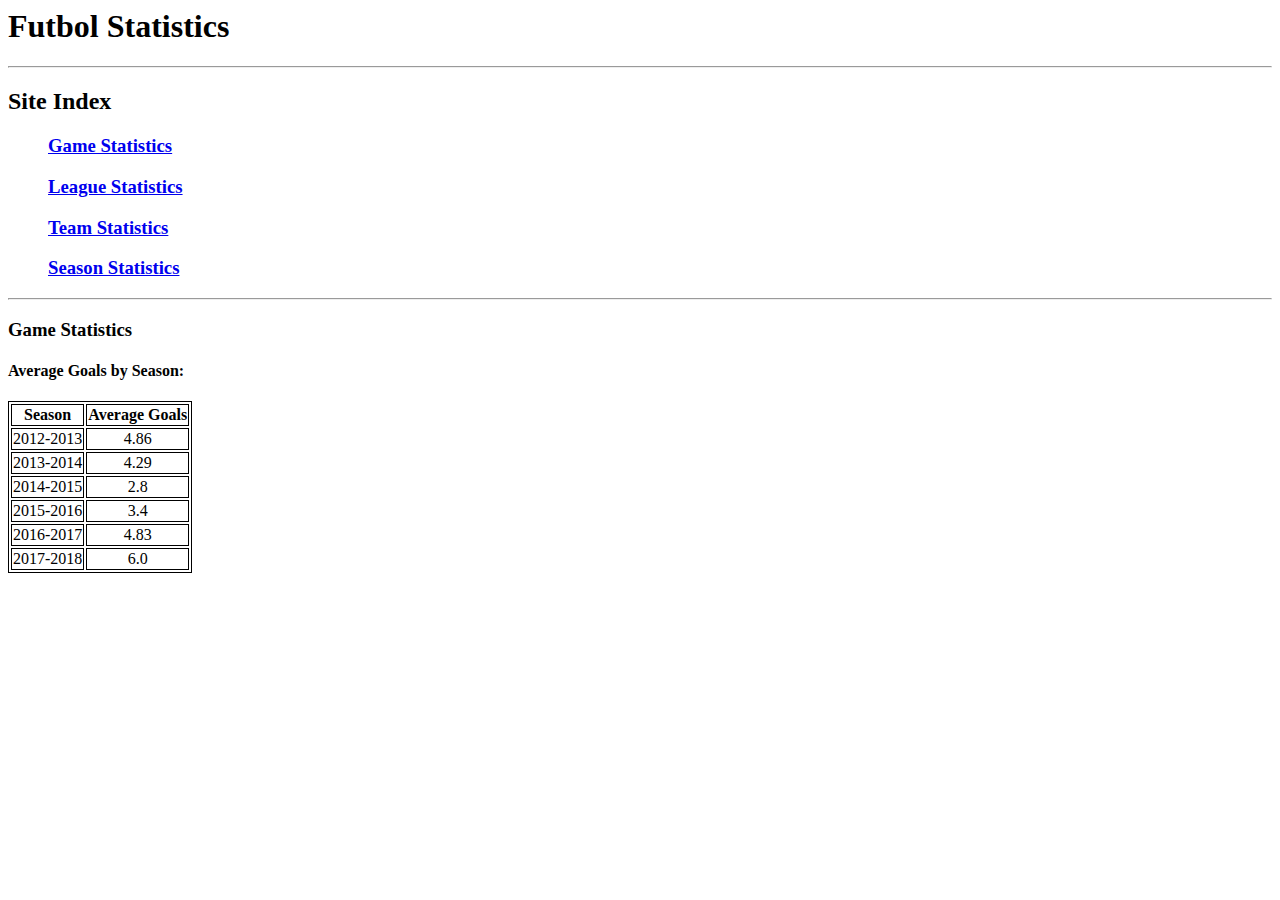
==== site/game_stats.html @ e11ffc28 "Create pages for each module and links between them" ====
<html lang="en-US">
        <head>
          <meta charset = "UTF-8">
          <title>Futbol Statistics</title>
          <link rel="stylesheet" href="stylesheet.css" />
        </head>

        <body>
          <h1>Futbol Statistics</h1>
          <hr>

          <h2>Site Index</h2>
          <ul>
            <h3><a href="game_stats.html">Game Statistics</a></h3>
            <h3><a href="league_stats.html">League Statistics</a></h3>
            <h3><a href="team_stats.html">Team Statistics</a></h3>
            <h3><a href="season_stats.html">Season Statistics</a></h3>
          </ul>
          <hr>

          <h3>Game Statistics</h3>

          <h4>Average Goals by Season:</h4>
          <table>
            <tr>
              <th>Season</th>
              <th>Average Goals</th>
            </tr>
            
              <tr>
                <td>2012-2013</td>
                <td>4.86</td>
              </tr>
            
              <tr>
                <td>2013-2014</td>
                <td>4.29</td>
              </tr>
            
              <tr>
                <td>2014-2015</td>
                <td>2.8</td>
              </tr>
            
              <tr>
                <td>2015-2016</td>
                <td>3.4</td>
              </tr>
            
              <tr>
                <td>2016-2017</td>
                <td>4.83</td>
              </tr>
            
              <tr>
                <td>2017-2018</td>
                <td>6.0</td>
              </tr>
            
          </table>

        </body>
      </html>
---- site/stylesheet.css ----
table, th, td {
  border: 1px solid black;
  text-align: center;
}
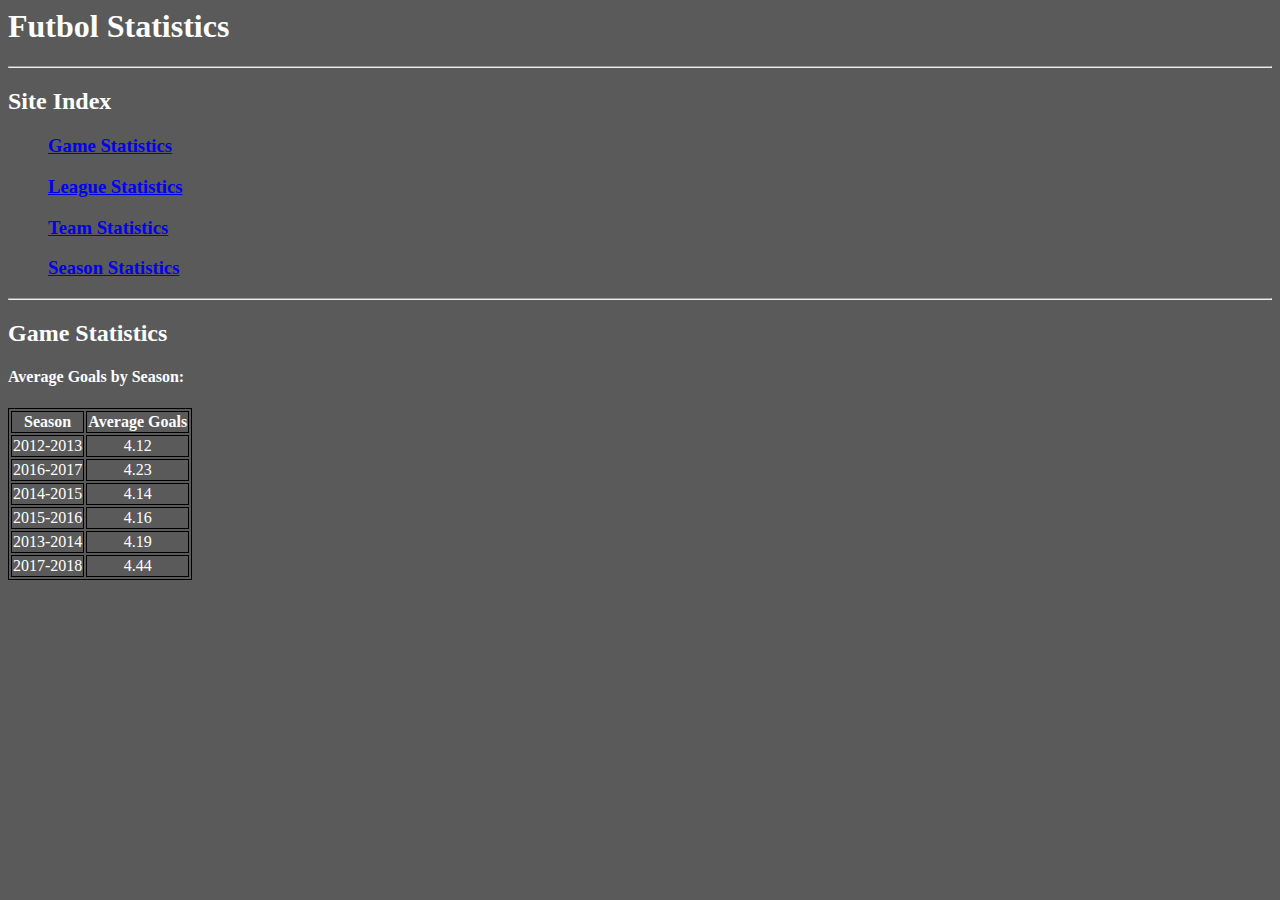
==== commit 4855fcc8: "Add tables to team statistics page of website" ====
--- a/site/game_stats.html
+++ b/site/game_stats.html
@@ -19,7 +19,7 @@
           </ul>
           <hr>
 
-          <h3>Game Statistics</h3>
+          <h2>Game Statistics</h2>
 
           <h4>Average Goals by Season:</h4>
           <table>
@@ -30,32 +30,32 @@
             
               <tr>
                 <td>2012-2013</td>
-                <td>4.86</td>
+                <td>4.12</td>
+              </tr>
+            
+              <tr>
+                <td>2016-2017</td>
+                <td>4.23</td>
+              </tr>
+            
+              <tr>
+                <td>2014-2015</td>
+                <td>4.14</td>
+              </tr>
+            
+              <tr>
+                <td>2015-2016</td>
+                <td>4.16</td>
               </tr>
             
               <tr>
                 <td>2013-2014</td>
-                <td>4.29</td>
-              </tr>
-            
-              <tr>
-                <td>2014-2015</td>
-                <td>2.8</td>
-              </tr>
-            
-              <tr>
-                <td>2015-2016</td>
-                <td>3.4</td>
-              </tr>
-            
-              <tr>
-                <td>2016-2017</td>
-                <td>4.83</td>
+                <td>4.19</td>
               </tr>
             
               <tr>
                 <td>2017-2018</td>
-                <td>6.0</td>
+                <td>4.44</td>
               </tr>
             
           </table>
--- a/site/stylesheet.css
+++ b/site/stylesheet.css
@@ -2,3 +2,12 @@
   border: 1px solid black;
   text-align: center;
 }
+
+th {
+  font-weight: 900;
+}
+
+body {
+  background-color: rgb(90, 90, 90);
+  color: white;
+}
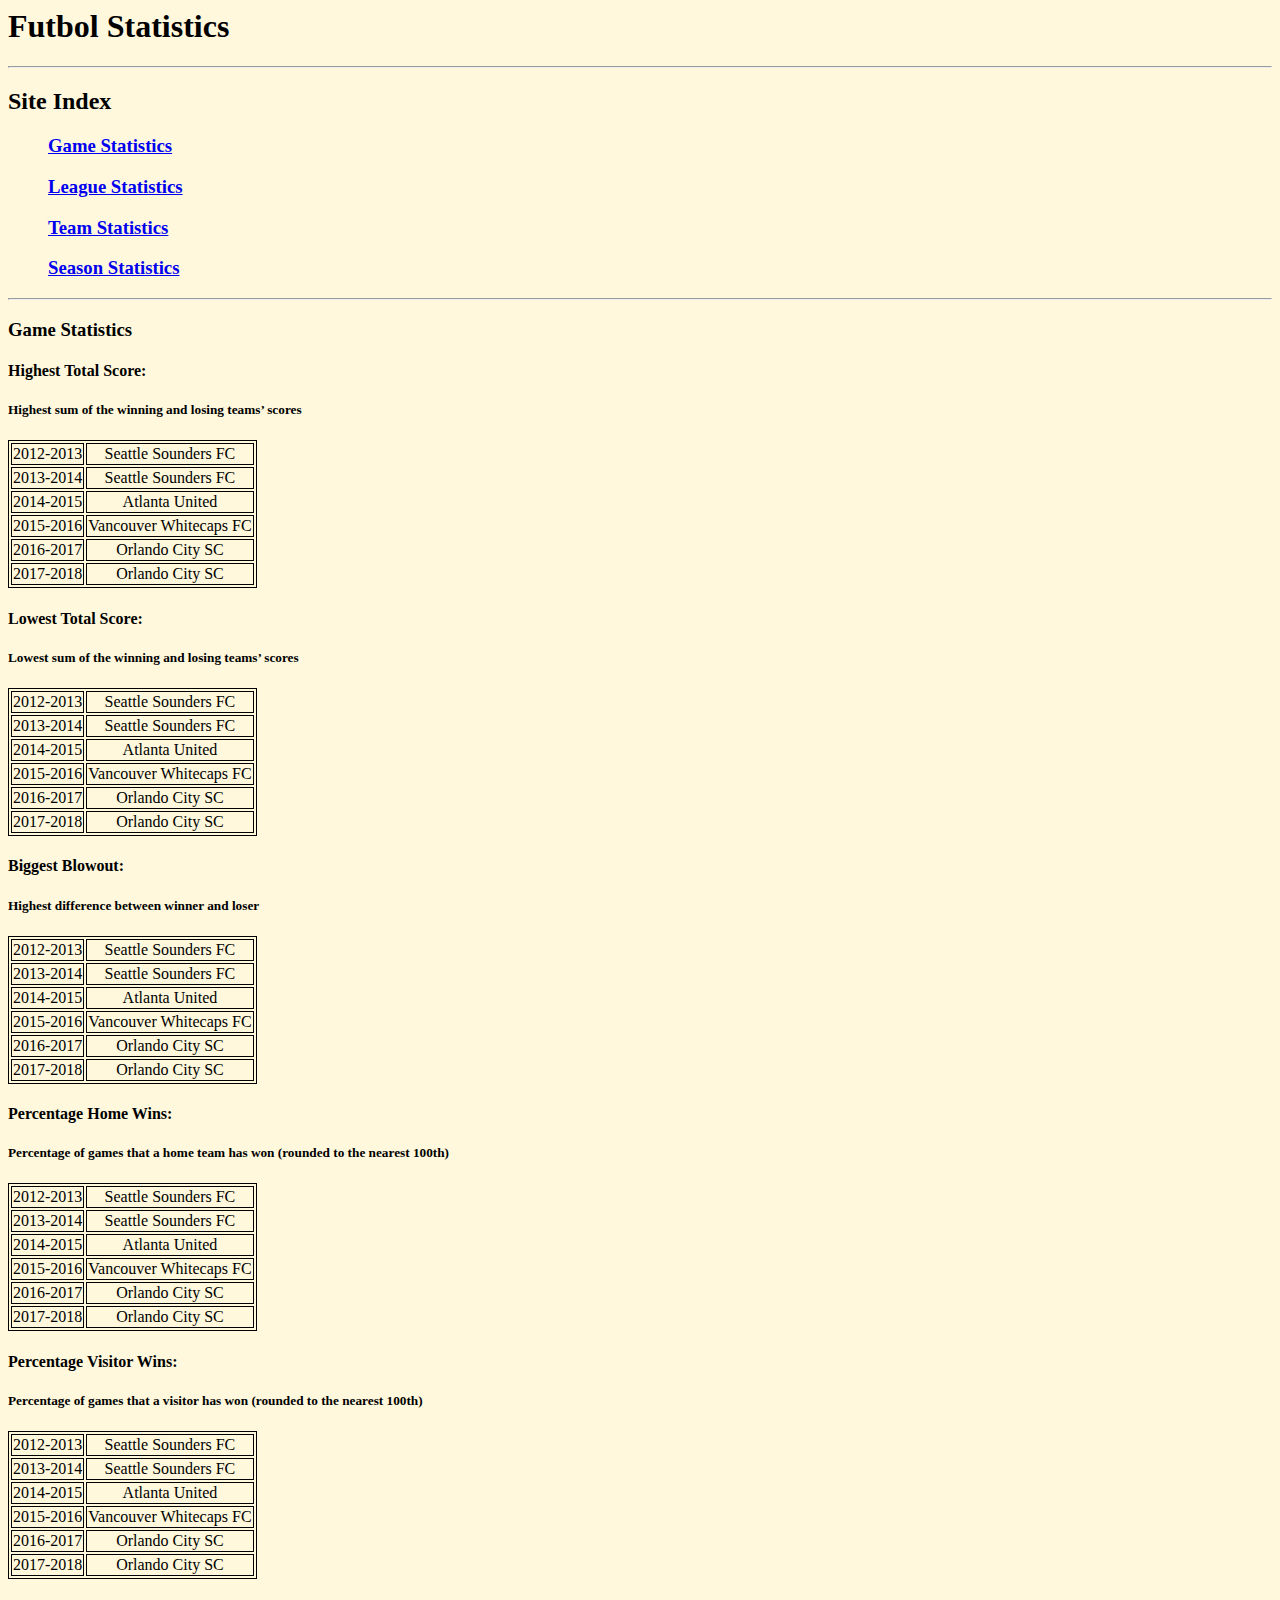
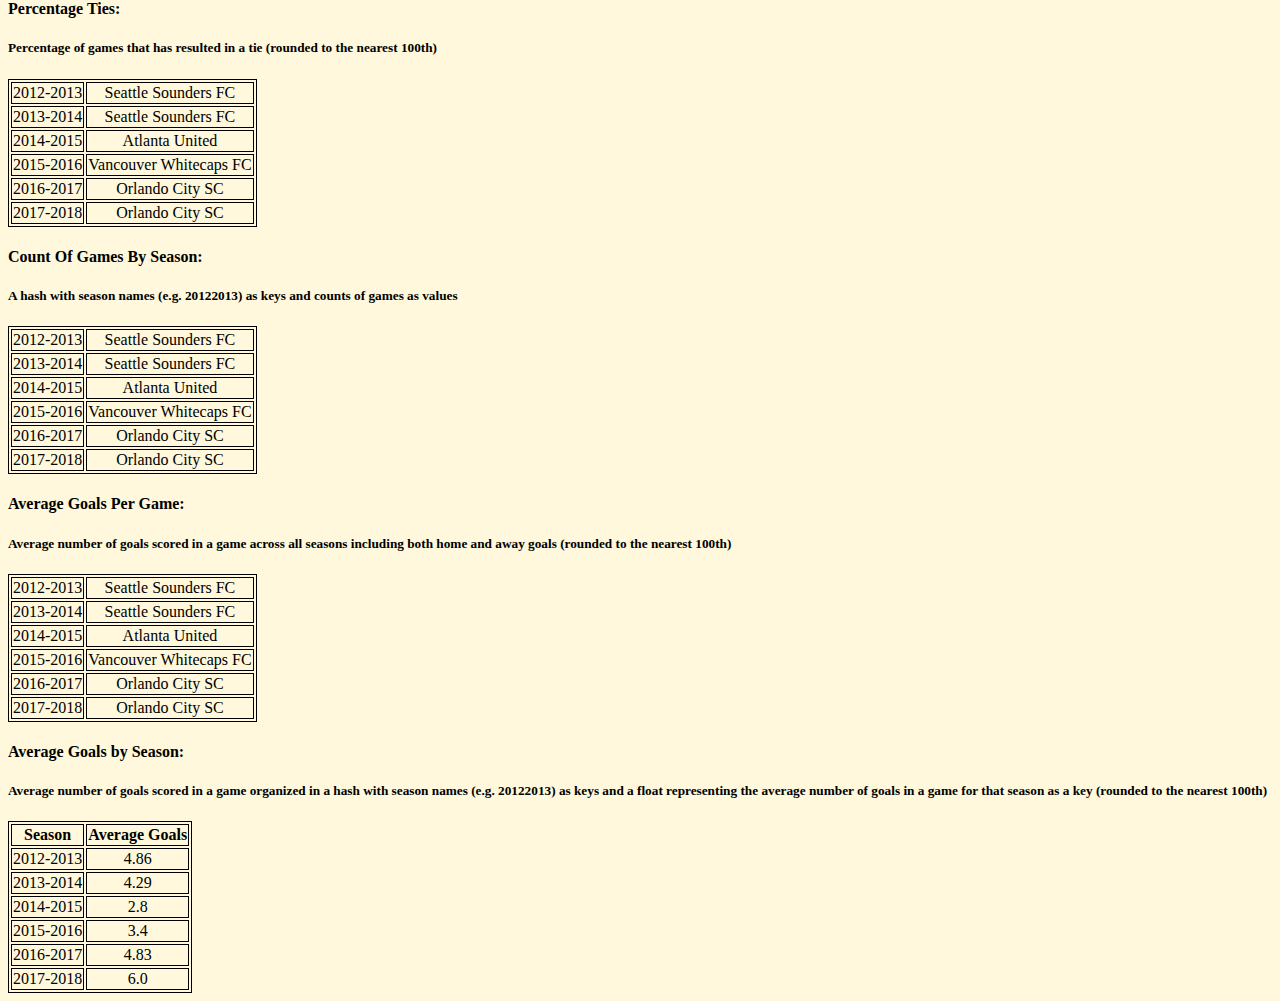
==== commit f62f62a2: "Add tables for game stats but the data is useless" ====
--- a/site/game_stats.html
+++ b/site/game_stats.html
@@ -19,9 +19,297 @@
           </ul>
           <hr>
 
-          <h2>Game Statistics</h2>
+          <h3>Game Statistics</h3>
+          <h4>Highest Total Score:</h4>
+          <h5>Highest sum of the winning and losing teams’ scores</h5>
+          <table>
+          
+            <tr>
+              <td>2012-2013</td>
+              <td>Seattle Sounders FC</td>
+            </tr>
+          
+            <tr>
+              <td>2013-2014</td>
+              <td>Seattle Sounders FC</td>
+            </tr>
+          
+            <tr>
+              <td>2014-2015</td>
+              <td>Atlanta United</td>
+            </tr>
+          
+            <tr>
+              <td>2015-2016</td>
+              <td>Vancouver Whitecaps FC</td>
+            </tr>
+          
+            <tr>
+              <td>2016-2017</td>
+              <td>Orlando City SC</td>
+            </tr>
+          
+            <tr>
+              <td>2017-2018</td>
+              <td>Orlando City SC</td>
+            </tr>
+          
+          </table>
+
+          <h4>Lowest Total Score:</h4>
+          <h5>Lowest sum of the winning and losing teams’ scores</h5>
+          <table>
+          
+            <tr>
+              <td>2012-2013</td>
+              <td>Seattle Sounders FC</td>
+            </tr>
+          
+            <tr>
+              <td>2013-2014</td>
+              <td>Seattle Sounders FC</td>
+            </tr>
+          
+            <tr>
+              <td>2014-2015</td>
+              <td>Atlanta United</td>
+            </tr>
+          
+            <tr>
+              <td>2015-2016</td>
+              <td>Vancouver Whitecaps FC</td>
+            </tr>
+          
+            <tr>
+              <td>2016-2017</td>
+              <td>Orlando City SC</td>
+            </tr>
+          
+            <tr>
+              <td>2017-2018</td>
+              <td>Orlando City SC</td>
+            </tr>
+          
+          </table>
+
+          <h4>Biggest Blowout:</h4>
+          <h5>	Highest difference between winner and loser</h5>
+          <table>
+          
+            <tr>
+              <td>2012-2013</td>
+              <td>Seattle Sounders FC</td>
+            </tr>
+          
+            <tr>
+              <td>2013-2014</td>
+              <td>Seattle Sounders FC</td>
+            </tr>
+          
+            <tr>
+              <td>2014-2015</td>
+              <td>Atlanta United</td>
+            </tr>
+          
+            <tr>
+              <td>2015-2016</td>
+              <td>Vancouver Whitecaps FC</td>
+            </tr>
+          
+            <tr>
+              <td>2016-2017</td>
+              <td>Orlando City SC</td>
+            </tr>
+          
+            <tr>
+              <td>2017-2018</td>
+              <td>Orlando City SC</td>
+            </tr>
+          
+          </table>
+
+          <h4>Percentage Home Wins:</h4>
+          <h5>Percentage of games that a home team has won (rounded to the nearest 100th)</h5>
+          <table>
+          
+            <tr>
+              <td>2012-2013</td>
+              <td>Seattle Sounders FC</td>
+            </tr>
+          
+            <tr>
+              <td>2013-2014</td>
+              <td>Seattle Sounders FC</td>
+            </tr>
+          
+            <tr>
+              <td>2014-2015</td>
+              <td>Atlanta United</td>
+            </tr>
+          
+            <tr>
+              <td>2015-2016</td>
+              <td>Vancouver Whitecaps FC</td>
+            </tr>
+          
+            <tr>
+              <td>2016-2017</td>
+              <td>Orlando City SC</td>
+            </tr>
+          
+            <tr>
+              <td>2017-2018</td>
+              <td>Orlando City SC</td>
+            </tr>
+          
+          </table>
+
+          <h4>Percentage Visitor Wins:</h4>
+          <h5>Percentage of games that a visitor has won (rounded to the nearest 100th)</h5>
+          <table>
+          
+            <tr>
+              <td>2012-2013</td>
+              <td>Seattle Sounders FC</td>
+            </tr>
+          
+            <tr>
+              <td>2013-2014</td>
+              <td>Seattle Sounders FC</td>
+            </tr>
+          
+            <tr>
+              <td>2014-2015</td>
+              <td>Atlanta United</td>
+            </tr>
+          
+            <tr>
+              <td>2015-2016</td>
+              <td>Vancouver Whitecaps FC</td>
+            </tr>
+          
+            <tr>
+              <td>2016-2017</td>
+              <td>Orlando City SC</td>
+            </tr>
+          
+            <tr>
+              <td>2017-2018</td>
+              <td>Orlando City SC</td>
+            </tr>
+          
+          </table>
+
+          <h4>Percentage Ties:</h4>
+          <h5>Percentage of games that has resulted in a tie (rounded to the nearest 100th)</h5>
+          <table>
+          
+            <tr>
+              <td>2012-2013</td>
+              <td>Seattle Sounders FC</td>
+            </tr>
+          
+            <tr>
+              <td>2013-2014</td>
+              <td>Seattle Sounders FC</td>
+            </tr>
+          
+            <tr>
+              <td>2014-2015</td>
+              <td>Atlanta United</td>
+            </tr>
+          
+            <tr>
+              <td>2015-2016</td>
+              <td>Vancouver Whitecaps FC</td>
+            </tr>
+          
+            <tr>
+              <td>2016-2017</td>
+              <td>Orlando City SC</td>
+            </tr>
+          
+            <tr>
+              <td>2017-2018</td>
+              <td>Orlando City SC</td>
+            </tr>
+          
+          </table>
+
+          <h4>Count Of Games By Season:</h4>
+          <h5>A hash with season names (e.g. 20122013) as keys and counts of games as values</h5>
+          <table>
+          
+            <tr>
+              <td>2012-2013</td>
+              <td>Seattle Sounders FC</td>
+            </tr>
+          
+            <tr>
+              <td>2013-2014</td>
+              <td>Seattle Sounders FC</td>
+            </tr>
+          
+            <tr>
+              <td>2014-2015</td>
+              <td>Atlanta United</td>
+            </tr>
+          
+            <tr>
+              <td>2015-2016</td>
+              <td>Vancouver Whitecaps FC</td>
+            </tr>
+          
+            <tr>
+              <td>2016-2017</td>
+              <td>Orlando City SC</td>
+            </tr>
+          
+            <tr>
+              <td>2017-2018</td>
+              <td>Orlando City SC</td>
+            </tr>
+          
+          </table>
+
+          <h4>Average Goals Per Game:</h4>
+          <h5>Average number of goals scored in a game across all seasons including both home and away goals (rounded to the nearest 100th)</h5>
+          <table>
+          
+            <tr>
+              <td>2012-2013</td>
+              <td>Seattle Sounders FC</td>
+            </tr>
+          
+            <tr>
+              <td>2013-2014</td>
+              <td>Seattle Sounders FC</td>
+            </tr>
+          
+            <tr>
+              <td>2014-2015</td>
+              <td>Atlanta United</td>
+            </tr>
+          
+            <tr>
+              <td>2015-2016</td>
+              <td>Vancouver Whitecaps FC</td>
+            </tr>
+          
+            <tr>
+              <td>2016-2017</td>
+              <td>Orlando City SC</td>
+            </tr>
+          
+            <tr>
+              <td>2017-2018</td>
+              <td>Orlando City SC</td>
+            </tr>
+          
+          </table>
 
           <h4>Average Goals by Season:</h4>
+          <h5>Average number of goals scored in a game organized in a hash with season names (e.g. 20122013) as keys and a float representing the average number of goals in a game for that season as a key (rounded to the nearest 100th)</h5>
           <table>
             <tr>
               <th>Season</th>
@@ -30,32 +318,32 @@
             
               <tr>
                 <td>2012-2013</td>
-                <td>4.12</td>
+                <td>4.86</td>
+              </tr>
+            
+              <tr>
+                <td>2013-2014</td>
+                <td>4.29</td>
+              </tr>
+            
+              <tr>
+                <td>2014-2015</td>
+                <td>2.8</td>
+              </tr>
+            
+              <tr>
+                <td>2015-2016</td>
+                <td>3.4</td>
               </tr>
             
               <tr>
                 <td>2016-2017</td>
-                <td>4.23</td>
-              </tr>
-            
-              <tr>
-                <td>2014-2015</td>
-                <td>4.14</td>
-              </tr>
-            
-              <tr>
-                <td>2015-2016</td>
-                <td>4.16</td>
-              </tr>
-            
-              <tr>
-                <td>2013-2014</td>
-                <td>4.19</td>
+                <td>4.83</td>
               </tr>
             
               <tr>
                 <td>2017-2018</td>
-                <td>4.44</td>
+                <td>6.0</td>
               </tr>
             
           </table>
--- a/site/stylesheet.css
+++ b/site/stylesheet.css
@@ -8,6 +8,5 @@
 }
 
 body {
-  background-color: rgb(90, 90, 90);
-  color: white;
+  background-color: cornsilk;
 }
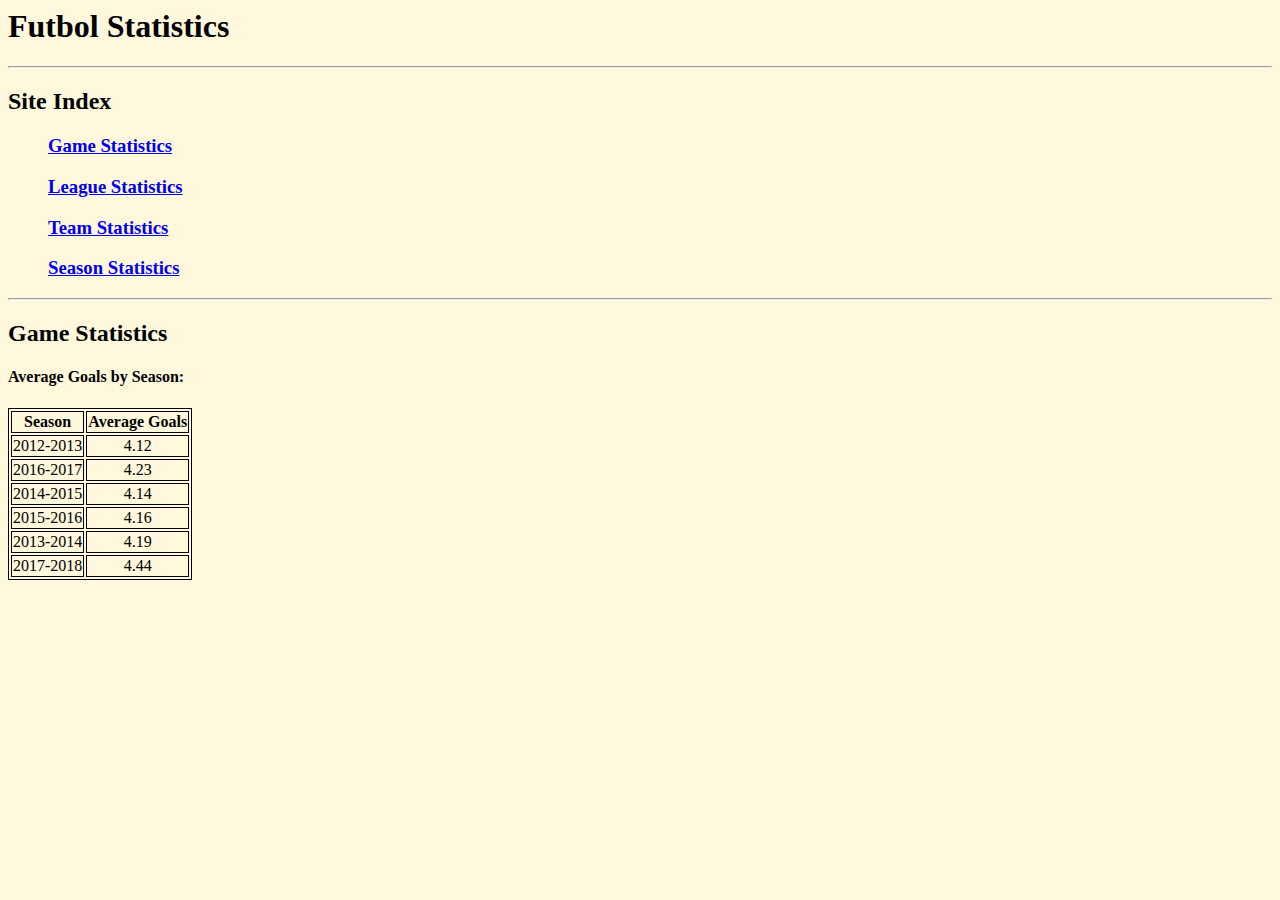
==== commit 5feffbea: "Merge pull request #43 from johnktravers/iteration6" ====
--- a/site/game_stats.html
+++ b/site/game_stats.html
@@ -19,297 +19,9 @@
           </ul>
           <hr>
 
-          <h3>Game Statistics</h3>
-          <h4>Highest Total Score:</h4>
-          <h5>Highest sum of the winning and losing teams’ scores</h5>
-          <table>
-          
-            <tr>
-              <td>2012-2013</td>
-              <td>Seattle Sounders FC</td>
-            </tr>
-          
-            <tr>
-              <td>2013-2014</td>
-              <td>Seattle Sounders FC</td>
-            </tr>
-          
-            <tr>
-              <td>2014-2015</td>
-              <td>Atlanta United</td>
-            </tr>
-          
-            <tr>
-              <td>2015-2016</td>
-              <td>Vancouver Whitecaps FC</td>
-            </tr>
-          
-            <tr>
-              <td>2016-2017</td>
-              <td>Orlando City SC</td>
-            </tr>
-          
-            <tr>
-              <td>2017-2018</td>
-              <td>Orlando City SC</td>
-            </tr>
-          
-          </table>
-
-          <h4>Lowest Total Score:</h4>
-          <h5>Lowest sum of the winning and losing teams’ scores</h5>
-          <table>
-          
-            <tr>
-              <td>2012-2013</td>
-              <td>Seattle Sounders FC</td>
-            </tr>
-          
-            <tr>
-              <td>2013-2014</td>
-              <td>Seattle Sounders FC</td>
-            </tr>
-          
-            <tr>
-              <td>2014-2015</td>
-              <td>Atlanta United</td>
-            </tr>
-          
-            <tr>
-              <td>2015-2016</td>
-              <td>Vancouver Whitecaps FC</td>
-            </tr>
-          
-            <tr>
-              <td>2016-2017</td>
-              <td>Orlando City SC</td>
-            </tr>
-          
-            <tr>
-              <td>2017-2018</td>
-              <td>Orlando City SC</td>
-            </tr>
-          
-          </table>
-
-          <h4>Biggest Blowout:</h4>
-          <h5>	Highest difference between winner and loser</h5>
-          <table>
-          
-            <tr>
-              <td>2012-2013</td>
-              <td>Seattle Sounders FC</td>
-            </tr>
-          
-            <tr>
-              <td>2013-2014</td>
-              <td>Seattle Sounders FC</td>
-            </tr>
-          
-            <tr>
-              <td>2014-2015</td>
-              <td>Atlanta United</td>
-            </tr>
-          
-            <tr>
-              <td>2015-2016</td>
-              <td>Vancouver Whitecaps FC</td>
-            </tr>
-          
-            <tr>
-              <td>2016-2017</td>
-              <td>Orlando City SC</td>
-            </tr>
-          
-            <tr>
-              <td>2017-2018</td>
-              <td>Orlando City SC</td>
-            </tr>
-          
-          </table>
-
-          <h4>Percentage Home Wins:</h4>
-          <h5>Percentage of games that a home team has won (rounded to the nearest 100th)</h5>
-          <table>
-          
-            <tr>
-              <td>2012-2013</td>
-              <td>Seattle Sounders FC</td>
-            </tr>
-          
-            <tr>
-              <td>2013-2014</td>
-              <td>Seattle Sounders FC</td>
-            </tr>
-          
-            <tr>
-              <td>2014-2015</td>
-              <td>Atlanta United</td>
-            </tr>
-          
-            <tr>
-              <td>2015-2016</td>
-              <td>Vancouver Whitecaps FC</td>
-            </tr>
-          
-            <tr>
-              <td>2016-2017</td>
-              <td>Orlando City SC</td>
-            </tr>
-          
-            <tr>
-              <td>2017-2018</td>
-              <td>Orlando City SC</td>
-            </tr>
-          
-          </table>
-
-          <h4>Percentage Visitor Wins:</h4>
-          <h5>Percentage of games that a visitor has won (rounded to the nearest 100th)</h5>
-          <table>
-          
-            <tr>
-              <td>2012-2013</td>
-              <td>Seattle Sounders FC</td>
-            </tr>
-          
-            <tr>
-              <td>2013-2014</td>
-              <td>Seattle Sounders FC</td>
-            </tr>
-          
-            <tr>
-              <td>2014-2015</td>
-              <td>Atlanta United</td>
-            </tr>
-          
-            <tr>
-              <td>2015-2016</td>
-              <td>Vancouver Whitecaps FC</td>
-            </tr>
-          
-            <tr>
-              <td>2016-2017</td>
-              <td>Orlando City SC</td>
-            </tr>
-          
-            <tr>
-              <td>2017-2018</td>
-              <td>Orlando City SC</td>
-            </tr>
-          
-          </table>
-
-          <h4>Percentage Ties:</h4>
-          <h5>Percentage of games that has resulted in a tie (rounded to the nearest 100th)</h5>
-          <table>
-          
-            <tr>
-              <td>2012-2013</td>
-              <td>Seattle Sounders FC</td>
-            </tr>
-          
-            <tr>
-              <td>2013-2014</td>
-              <td>Seattle Sounders FC</td>
-            </tr>
-          
-            <tr>
-              <td>2014-2015</td>
-              <td>Atlanta United</td>
-            </tr>
-          
-            <tr>
-              <td>2015-2016</td>
-              <td>Vancouver Whitecaps FC</td>
-            </tr>
-          
-            <tr>
-              <td>2016-2017</td>
-              <td>Orlando City SC</td>
-            </tr>
-          
-            <tr>
-              <td>2017-2018</td>
-              <td>Orlando City SC</td>
-            </tr>
-          
-          </table>
-
-          <h4>Count Of Games By Season:</h4>
-          <h5>A hash with season names (e.g. 20122013) as keys and counts of games as values</h5>
-          <table>
-          
-            <tr>
-              <td>2012-2013</td>
-              <td>Seattle Sounders FC</td>
-            </tr>
-          
-            <tr>
-              <td>2013-2014</td>
-              <td>Seattle Sounders FC</td>
-            </tr>
-          
-            <tr>
-              <td>2014-2015</td>
-              <td>Atlanta United</td>
-            </tr>
-          
-            <tr>
-              <td>2015-2016</td>
-              <td>Vancouver Whitecaps FC</td>
-            </tr>
-          
-            <tr>
-              <td>2016-2017</td>
-              <td>Orlando City SC</td>
-            </tr>
-          
-            <tr>
-              <td>2017-2018</td>
-              <td>Orlando City SC</td>
-            </tr>
-          
-          </table>
-
-          <h4>Average Goals Per Game:</h4>
-          <h5>Average number of goals scored in a game across all seasons including both home and away goals (rounded to the nearest 100th)</h5>
-          <table>
-          
-            <tr>
-              <td>2012-2013</td>
-              <td>Seattle Sounders FC</td>
-            </tr>
-          
-            <tr>
-              <td>2013-2014</td>
-              <td>Seattle Sounders FC</td>
-            </tr>
-          
-            <tr>
-              <td>2014-2015</td>
-              <td>Atlanta United</td>
-            </tr>
-          
-            <tr>
-              <td>2015-2016</td>
-              <td>Vancouver Whitecaps FC</td>
-            </tr>
-          
-            <tr>
-              <td>2016-2017</td>
-              <td>Orlando City SC</td>
-            </tr>
-          
-            <tr>
-              <td>2017-2018</td>
-              <td>Orlando City SC</td>
-            </tr>
-          
-          </table>
+          <h2>Game Statistics</h2>
 
           <h4>Average Goals by Season:</h4>
-          <h5>Average number of goals scored in a game organized in a hash with season names (e.g. 20122013) as keys and a float representing the average number of goals in a game for that season as a key (rounded to the nearest 100th)</h5>
           <table>
             <tr>
               <th>Season</th>
@@ -318,32 +30,32 @@
             
               <tr>
                 <td>2012-2013</td>
-                <td>4.86</td>
+                <td>4.12</td>
+              </tr>
+            
+              <tr>
+                <td>2016-2017</td>
+                <td>4.23</td>
+              </tr>
+            
+              <tr>
+                <td>2014-2015</td>
+                <td>4.14</td>
+              </tr>
+            
+              <tr>
+                <td>2015-2016</td>
+                <td>4.16</td>
               </tr>
             
               <tr>
                 <td>2013-2014</td>
-                <td>4.29</td>
-              </tr>
-            
-              <tr>
-                <td>2014-2015</td>
-                <td>2.8</td>
-              </tr>
-            
-              <tr>
-                <td>2015-2016</td>
-                <td>3.4</td>
-              </tr>
-            
-              <tr>
-                <td>2016-2017</td>
-                <td>4.83</td>
+                <td>4.19</td>
               </tr>
             
               <tr>
                 <td>2017-2018</td>
-                <td>6.0</td>
+                <td>4.44</td>
               </tr>
             
           </table>
